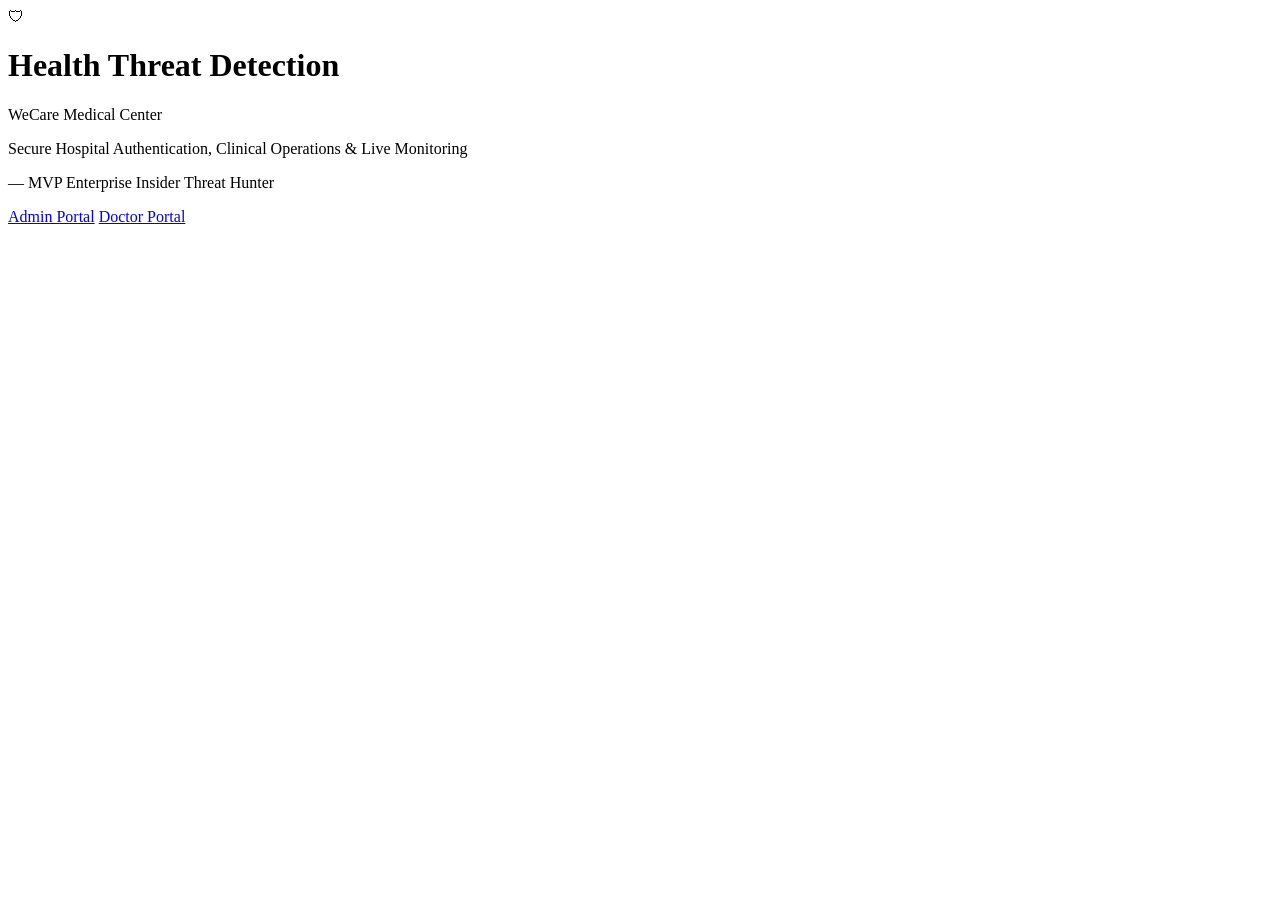
==== index.html @ cba034aa "Add files via upload" ====
<!DOCTYPE html>
<html lang="en">
<head>
  <meta charset="UTF-8" />
  <meta name="viewport" content="width=device-width, initial-scale=1.0" />
  <title>WeCare | Autonomous Insider Threat Hunter</title>
  <link rel="stylesheet" href="/css/common.css" />
</head>
<body class="landing-body">
  <main class="landing-card">
    <div class="shield-badge" aria-hidden="true">&#128737;</div>
    <h1>Health Threat Detection</h1>
    <p class="hospital-name">WeCare Medical Center</p>
    <p class="subtitle">Secure Hospital Authentication, Clinical Operations &amp; Live Monitoring</p>
    <p class="phase-tag"> &mdash; MVP Enterprise Insider Threat Hunter</p>

    <div class="landing-actions">
      <a class="btn btn-admin" href="/admin-login.html">Admin Portal</a>
      <a class="btn btn-doctor" href="/doctor-login.html">Doctor Portal</a>
    </div>
  </main>
</body>
</html>
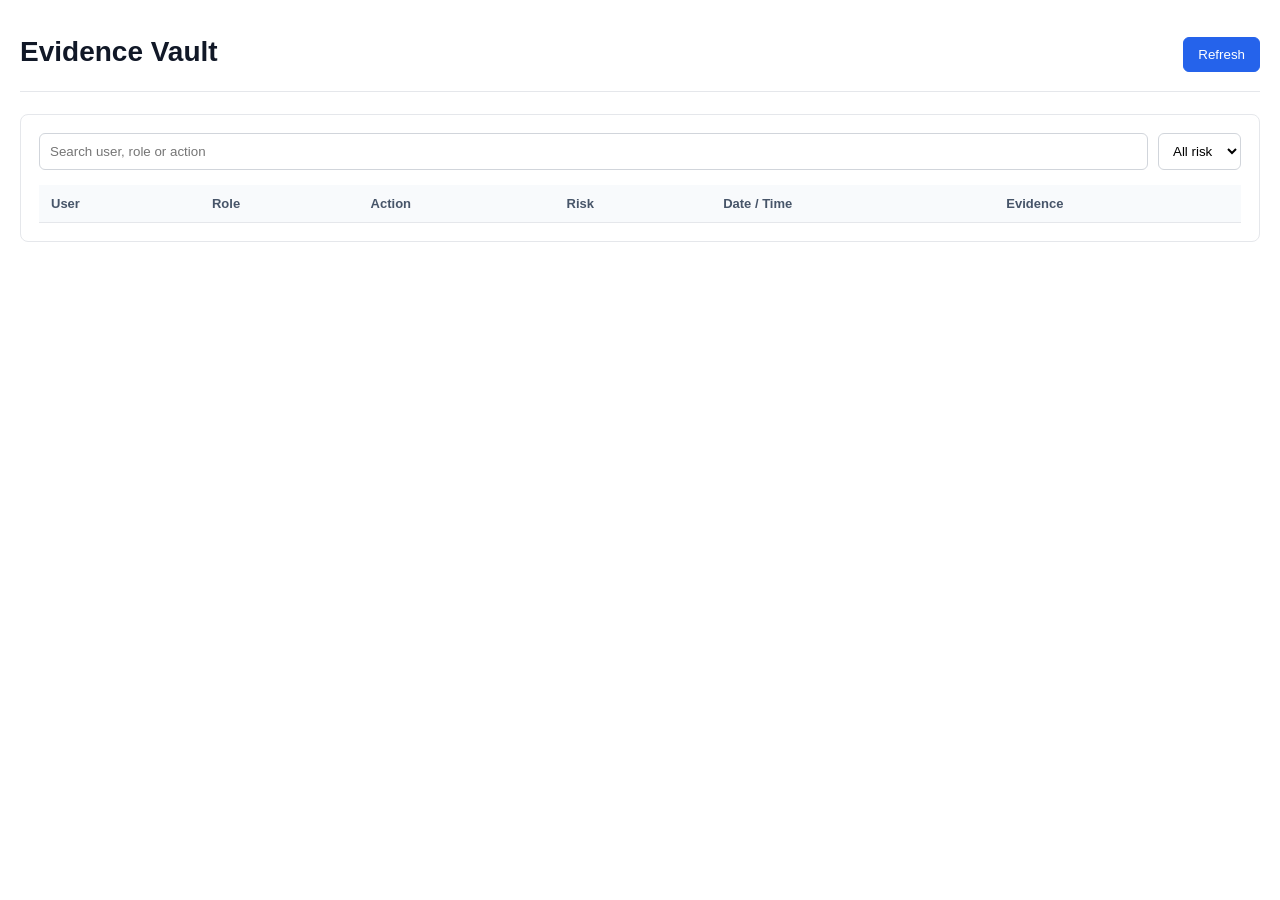
==== commit 1d213505: "Add files via upload" ====
--- a/index.html
+++ b/index.html
@@ -1,23 +1 @@
-<!DOCTYPE html>
-<html lang="en">
-<head>
-  <meta charset="UTF-8" />
-  <meta name="viewport" content="width=device-width, initial-scale=1.0" />
-  <title>WeCare | Autonomous Insider Threat Hunter</title>
-  <link rel="stylesheet" href="/css/common.css" />
-</head>
-<body class="landing-body">
-  <main class="landing-card">
-    <div class="shield-badge" aria-hidden="true">&#128737;</div>
-    <h1>Health Threat Detection</h1>
-    <p class="hospital-name">WeCare Medical Center</p>
-    <p class="subtitle">Secure Hospital Authentication, Clinical Operations &amp; Live Monitoring</p>
-    <p class="phase-tag"> &mdash; MVP Enterprise Insider Threat Hunter</p>
-
-    <div class="landing-actions">
-      <a class="btn btn-admin" href="/admin-login.html">Admin Portal</a>
-      <a class="btn btn-doctor" href="/doctor-login.html">Doctor Portal</a>
-    </div>
-  </main>
-</body>
-</html>
+<!doctype html><html><head><meta charset="utf-8"><meta name="viewport" content="width=device-width,initial-scale=1"><title>Evidence Vault</title><link rel="stylesheet" href="/vault.css"><link rel="stylesheet" href="/vendor/rrweb-player/dist/style.min.css"></head><body><main class="shell"><header><div><h1>Evidence Vault</h1></div><button id="refresh">Refresh</button></header><section class="card"><div class="toolbar"><input id="search" placeholder="Search user, role or action"><select id="risk"><option>All risk</option><option>High</option><option>Critical</option></select></div><div class="table-wrap"><table><thead><tr><th>User</th><th>Role</th><th>Action</th><th>Risk</th><th>Date / Time</th><th>Evidence</th></tr></thead><tbody id="rows"></tbody></table></div></section><section id="details" class="card details" hidden></section></main><script src="/vendor/rrweb/rrweb.umd.min.cjs"></script><script src="/vendor/rrweb-player/umd/rrweb-player.min.js"></script><script src="/vault.js"></script></body></html>
--- a/vault.css
+++ b/vault.css
@@ -0,0 +1,12 @@
+*{box-sizing:border-box}body{margin:0;background:#fff;color:#111827;font-family:Inter,Segoe UI,Arial,sans-serif}.shell{width:min(1240px,calc(100% - 40px));margin:36px auto}header{display:flex;justify-content:space-between;align-items:center;border-bottom:1px solid #e5e7eb;padding-bottom:18px;margin-bottom:22px}h1{margin:0 0 5px;font-size:28px}p{color:#64748b;margin:0}button{border:1px solid #2563eb;background:#2563eb;color:#fff;border-radius:6px;padding:9px 14px;cursor:pointer}.stats{display:grid;grid-template-columns:repeat(4,1fr);gap:12px;margin-bottom:18px}.stats div,.card{border:1px solid #e5e7eb;border-radius:8px;background:#fff}.stats div{padding:18px}.stats span{display:block;color:#64748b;font-size:12px}.stats strong{display:block;margin-top:8px;font-size:25px}.card{padding:18px;margin-bottom:18px}.toolbar{display:flex;gap:10px;margin-bottom:15px}.toolbar input{flex:1}.toolbar input,.toolbar select{padding:9px 10px;border:1px solid #d1d5db;border-radius:6px;background:#fff}.table-wrap{overflow:auto}table{width:100%;border-collapse:collapse;min-width:850px}th,td{padding:11px 12px;border-bottom:1px solid #e5e7eb;text-align:left;font-size:13px}th{color:#475569;background:#f8fafc}.risk-high{color:#9a6700;font-weight:700}.risk-critical{color:#b42318;font-weight:700}.details-grid{display:grid;grid-template-columns:repeat(3,1fr);gap:12px;margin:15px 0}.details-grid div{border:1px solid #e5e7eb;border-radius:6px;padding:12px}.details-grid span{display:block;color:#64748b;font-size:11px;margin-bottom:5px}.evidence-actions{display:flex;gap:9px;flex-wrap:wrap;margin:16px 0}.viewer{border:1px solid #e5e7eb;border-radius:7px;padding:14px;margin-top:12px;min-height:120px}.viewer img{max-width:100%}.replay-stage{position:relative;width:100%;height:520px;border:1px solid #dbe3ee;overflow:hidden;background:#f8fafc}.replay-stage iframe{width:100%;height:100%;border:0}.replay-pointer{position:absolute;width:16px;height:16px;border:2px solid #2563eb;border-radius:50%;pointer-events:none;transform:translate(-50%,-50%);z-index:5}.timeline{display:grid;gap:8px}.timeline div{border-left:2px solid #2563eb;padding:6px 10px}.timeline small{color:#64748b}@media(max-width:800px){.stats,.details-grid{grid-template-columns:1fr 1fr}}@media(max-width:520px){.stats,.details-grid{grid-template-columns:1fr}.shell{width:min(100% - 20px,1240px)}}
+.evidence-video{display:block;width:min(100%,1100px);max-height:70vh;background:#000;border:1px solid #d7dee8;margin:0 auto 12px}
+
+.recording-shell{width:100%;overflow:auto;background:#111827;border-radius:6px;padding:8px}.evidence-video{width:100%;max-width:none;max-height:78vh;object-fit:contain;background:#000}
+.replay-stage{height:min(76vh,760px);background:#fff}
+.replay-pointer{position:absolute;pointer-events:none;z-index:50;transform:none}
+.replay-arrow{width:0;height:0;border-top:20px solid #fff;border-right:7px solid transparent;filter:drop-shadow(1px 1px 1px #111);transform:rotate(-25deg);transform-origin:0 0}
+.replay-arrow:after{content:"";position:absolute;left:2px;top:-17px;width:2px;height:18px;background:#111}
+.replay-hand{width:18px;height:23px;border:2px solid #111;border-radius:8px 8px 9px 9px;background:#fff;transform:translate(-4px,-3px)}
+.replay-hand:before{content:"";position:absolute;width:6px;height:17px;left:4px;top:-13px;background:#fff;border:2px solid #111;border-radius:5px 5px 0 0}
+.click-pulse{position:absolute;width:30px;height:30px;border:3px solid #2457a6;border-radius:50%;pointer-events:none;z-index:49;transform:translate(-50%,-50%);opacity:0}.click-pulse.pulse-now{animation:clickPulse .45s ease-out}@keyframes clickPulse{0%{opacity:1;transform:translate(-50%,-50%) scale(.35)}100%{opacity:0;transform:translate(-50%,-50%) scale(1.25)}}
+.shot-shell{width:100%;overflow:auto;background:#f8fafc;border:1px solid #e5e7eb;padding:8px}.shot-shell img{display:block;max-width:none;width:100%;height:auto}.rrweb-recording{width:100%;min-height:540px;overflow:auto;background:#fff;border:1px solid #dbe3ee;padding:8px}.rrweb-recording .rr-player{margin:0 auto;max-width:100%}
